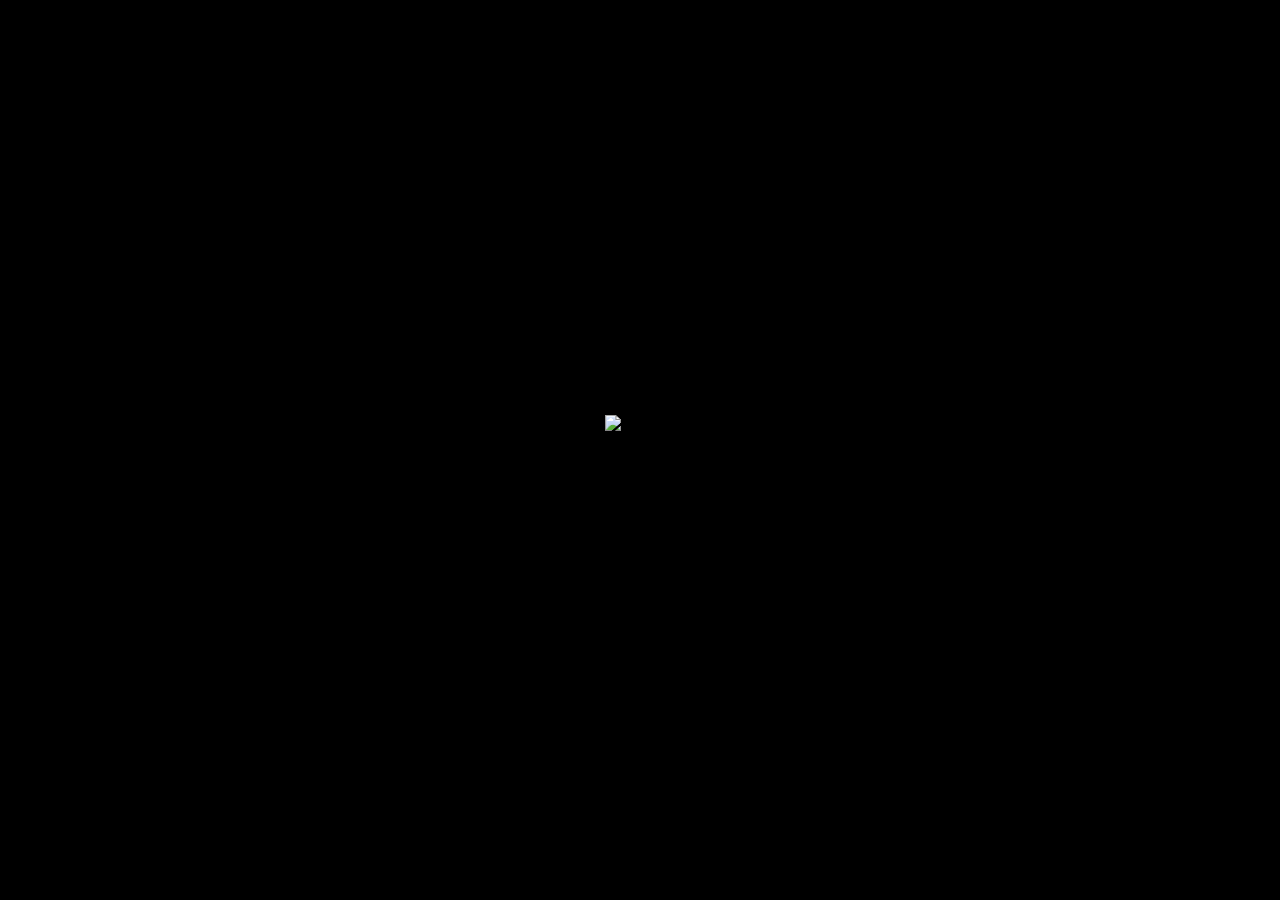
==== index.html @ 04a126ed "Add files via upload" ====
<!DOCTYPE html>
<html>
  <head>
    <meta charset="UTF-8" />
    <meta http-equiv="X-UA-Compatible" content="IE=edge" />
    <meta name="viewport" content="width=device-width, initial-scale=1.0" />
    <title>Event landing page | home</title>
    <link rel="stylesheet" href="background.css">
    <link rel="stylesheet" href="loader.css">
    <link rel="icon" type="image/x-icon" href="#">
    <script src="loaderjs.jss"></script>
  </head>
  <body>
    
<div id="loader" class="center">
  <img src="https://d8it4huxumps7.cloudfront.net/uploads/images/150x150/636e24bd7d2eb_icon_transparent_png-min.png">
</div> 

<div class="navbar">
  <nav></nav>
</div>
  </body>
</html>
---- background.css ----
html,
body {
  height: 100%;
}

*,
*:before,
*:after {
  box-sizing: border-box;
}

body {
  height: 100%;
  margin: 0;
  padding: 0;
  background-image: url(https://solarscroller.rhettforbes.com/img/stars.jpg);
  background-repeat: repeat;
  background-color: #000;
  overflow: hidden;
  animation: sky 82s linear infinite;
}
@keyframes sky {
50% {
    background-position: 600px 300px;
  }
  100% {
    background-position: 1200px 150px;
  }
}
---- loader.css ----
#loader {
   
    width: 70px;
    height: 70px;
    animation: spin 1s linear infinite;
}
  
@keyframes spin {
    0% {
        transform: scale(1, 1);
      }
      55% {
        transform: scale(1.2, 1.2);
      }
      100% {
        transform: scale(1, 1);
      }
}
  
.center {
    position: absolute;
    top: 0;
    bottom: 0;
    left: 0;
    right: 0;
    margin: auto;
}
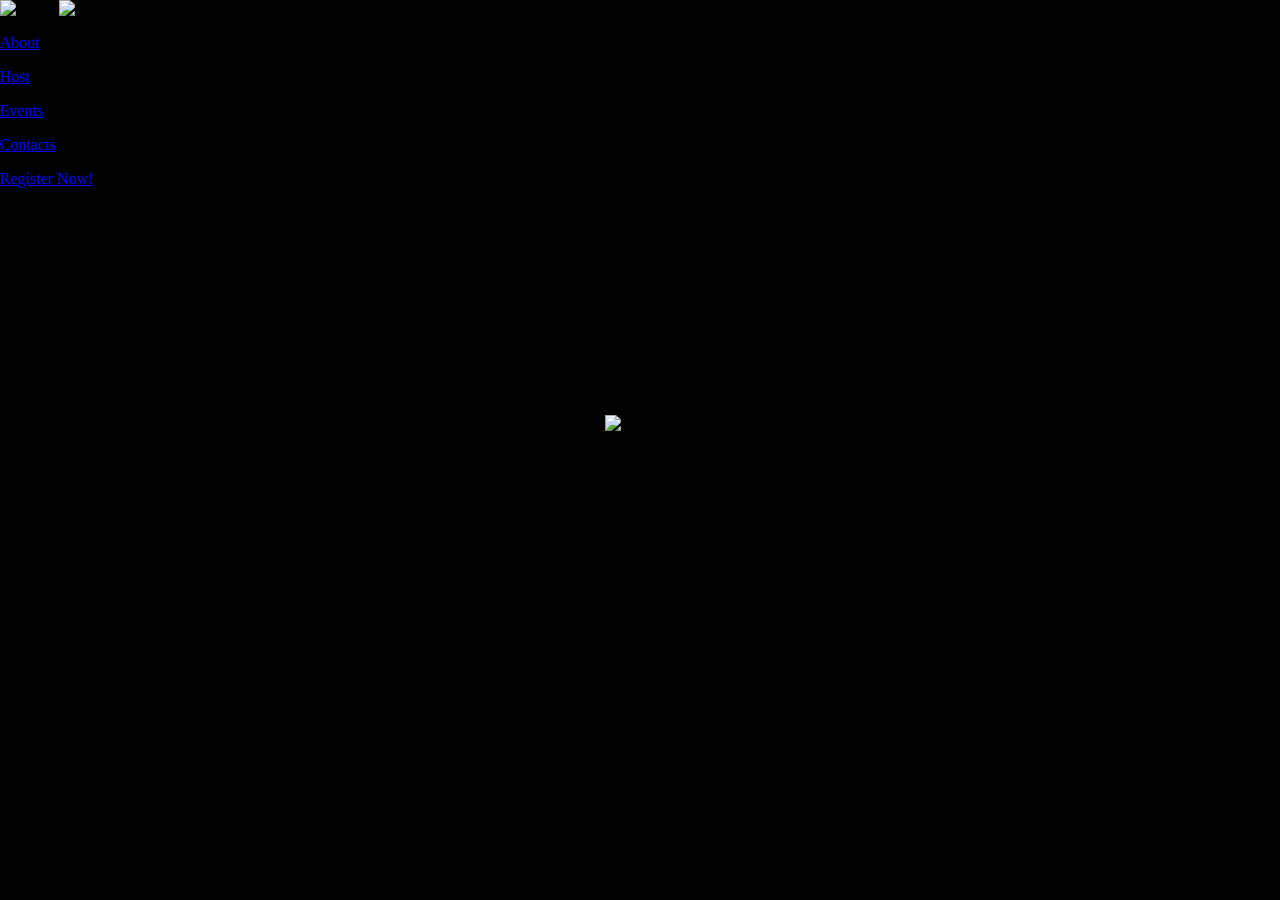
==== commit 3637e233: "Update index.html" ====
--- a/index.html
+++ b/index.html
@@ -8,16 +8,23 @@
     <link rel="stylesheet" href="background.css">
     <link rel="stylesheet" href="loader.css">
     <link rel="icon" type="image/x-icon" href="#">
-    <script src="loaderjs.jss"></script>
+    <link rel="stylesheet" href="style.css">
+    <script src="loaderjs.js"></script>
   </head>
   <body>
-    
 <div id="loader" class="center">
   <img src="https://d8it4huxumps7.cloudfront.net/uploads/images/150x150/636e24bd7d2eb_icon_transparent_png-min.png">
 </div> 
-
 <div class="navbar">
-  <nav></nav>
+  <nav>
+    <img src="https://hackathoniiitbh.github.io/enyugma2022/assets/images/Indian_Institute_of_Information_Technology,_Bhagalpur_logo.png" alt="Home" width="120px" height="120px">
+    <img src="https://hackathoniiitbh.github.io/enyugma2022/assets/images/logo_enyugma.png" alt="Fest logo" width="120px" height="120px">
+    <a href="#about"><p> About</p></a>
+    <a href="https://www.iiitbh.ac.in/" target="_blank"><p>Host</p></a>
+    <a href="#event"><p>Events</p></a>
+    <a href="#contacts"><p>Contacts</p></a>
+    <a href="#registernow"><p>Register Now!</p></a>
+  </nav>
 </div>
   </body>
-</html>+</html>
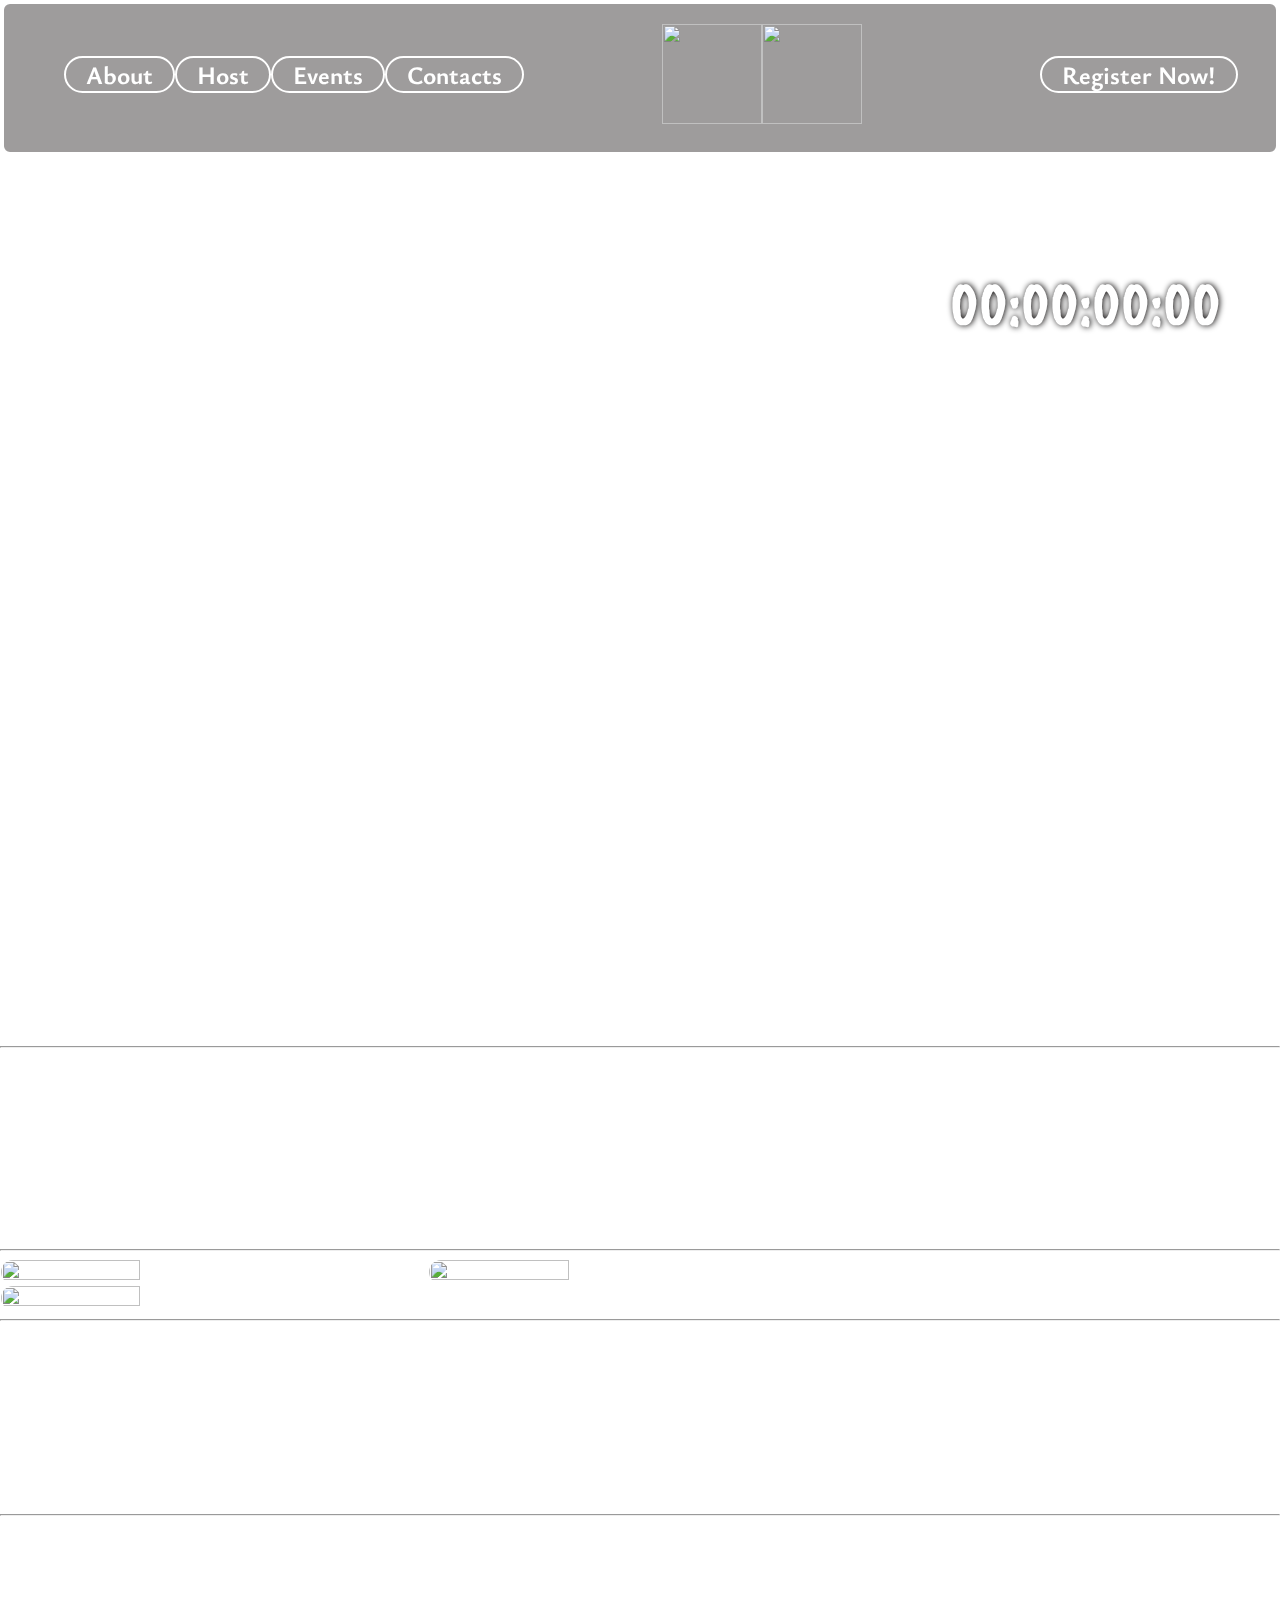
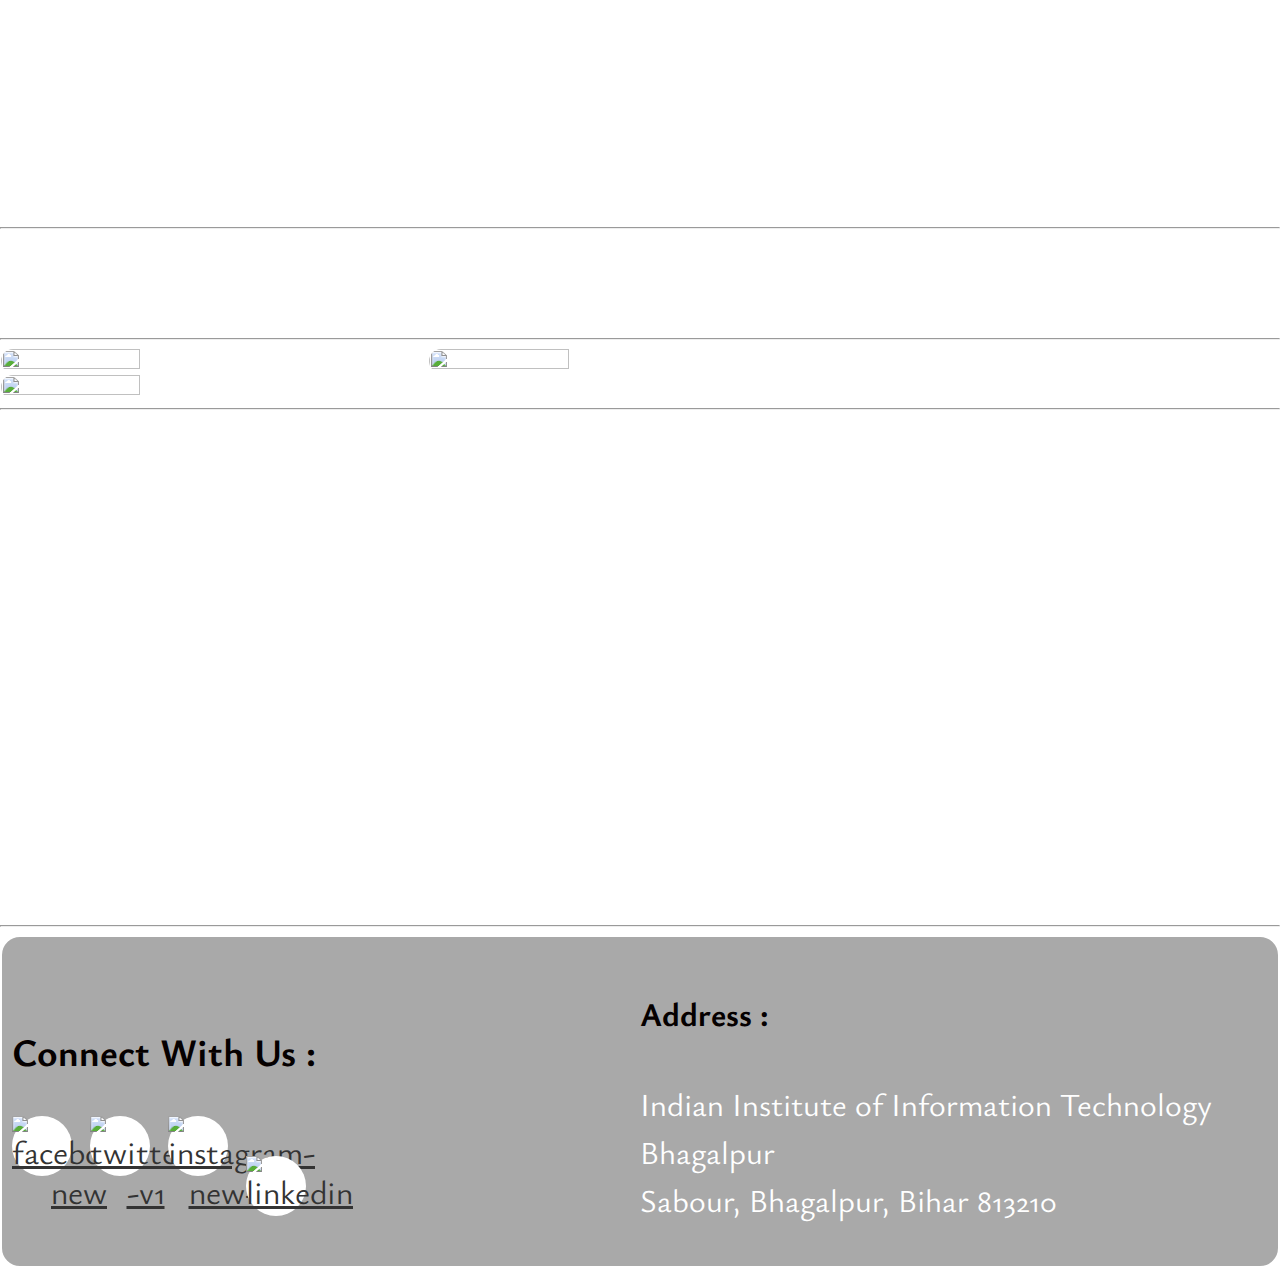
==== commit d05241d0: "Add files via upload" ====
--- a/index.html
+++ b/index.html
@@ -4,27 +4,152 @@
     <meta charset="UTF-8" />
     <meta http-equiv="X-UA-Compatible" content="IE=edge" />
     <meta name="viewport" content="width=device-width, initial-scale=1.0" />
-    <title>Event landing page | home</title>
+    <title>Enyugma'23 | home</title>
     <link rel="stylesheet" href="background.css">
-    <link rel="stylesheet" href="loader.css">
-    <link rel="icon" type="image/x-icon" href="#">
+    <link rel="icon" type="image/x-icon" href="./assets/images/logo_enyugma.png">
     <link rel="stylesheet" href="style.css">
-    <script src="loaderjs.js"></script>
+
+    <script src="main.js"></script>
+    <link rel="preconnect" href="https://fonts.googleapis.com">
+    <link rel="preconnect" href="https://fonts.gstatic.com" crossorigin>
+    <link href="https://fonts.googleapis.com/css2?family=Fredericka+the+Great&display=swap" rel="stylesheet">
+    <link href="https://fonts.googleapis.com/css2?family=Ysabeau:wght@500&display=swap" rel="stylesheet">
+    <link href="https://fonts.googleapis.com/css2?family=Caveat+Brush&family=Cookie&display=swap" rel="stylesheet">
   </head>
   <body>
-<div id="loader" class="center">
-  <img src="https://d8it4huxumps7.cloudfront.net/uploads/images/150x150/636e24bd7d2eb_icon_transparent_png-min.png">
-</div> 
-<div class="navbar">
-  <nav>
-    <img src="https://hackathoniiitbh.github.io/enyugma2022/assets/images/Indian_Institute_of_Information_Technology,_Bhagalpur_logo.png" alt="Home" width="120px" height="120px">
-    <img src="https://hackathoniiitbh.github.io/enyugma2022/assets/images/logo_enyugma.png" alt="Fest logo" width="120px" height="120px">
-    <a href="#about"><p> About</p></a>
-    <a href="https://www.iiitbh.ac.in/" target="_blank"><p>Host</p></a>
-    <a href="#event"><p>Events</p></a>
-    <a href="#contacts"><p>Contacts</p></a>
-    <a href="#registernow"><p>Register Now!</p></a>
-  </nav>
+  <div class="background-image"></div>
+  <div class="content">
+  <header class="container">
+    <nav class="flex space-between">
+        <div class ="left flex item-center">
+        <ul class="flex bold">
+          <li><a href="#about">About</a></li>
+          <li><a href="https://www.iiitbh.ac.in/">Host</a></li>
+          <li><a href="#events">Events</a></li>
+          <li><a href="#contacts">Contacts</a></li>
+        </ul>
+        </div>
+        <div class="right flex item-center">
+          <img src="https://raw.githubusercontent.com/amanbind898/hash/a15233a3f26b8bda099e085216d54ba786e91930/Indian_Institute_of_Information_Technology%2C_Bhagalpur_logo.png" alt="" width="100px" height="100px">
+
+          <img src="https://raw.githubusercontent.com/amanbind898/hash/a15233a3f26b8bda099e085216d54ba786e91930/logo_enyugma_cropped.png" alt="" width="100px" height="100px">
+        </div>
+        <div class="right flex item-center">
+         
+          
+         <ul class="flex bold">
+        <li><a href="reg.html" target="_blank">Register Now!</a></li>
+           </ul>
+          </div>
+    </nav>
+  
+    </header>
+  <!-- <div class="Homepic">
+    <img src="https://hackathoniiitbh.github.io/enyugma2022/assets/images/enyugmaArt2.png" alt="" width="50%">
+    <div class="cdtimer">
+       <div id="countdown"> 00:00:00:00</div>
+    </div>
+  </div> -->
+  <div class="parent-div">
+    <div class="child-div image-container">
+      <img src="https://hackathoniiitbh.github.io/enyugma2022/assets/images/enyugmaArt2.png" alt="">
+    </div>
+    <div class="child-div timer-container">
+     <h5>Coming Soon ! !</h5>
+        <div id="countdown"> 00:00:00:00</div>
+    </div>
 </div>
-  </body>
+  <section id="about">
+    <div class="about">
+      <h2>ENYUGMA'23</h2>
+      <p>
+        We are glad to share that our college, Indian Institute of Information Technology, Bhagalpur (IIIT Bhagalpur) is organising the third edition of its Techno-Cultural-eSports Fest, Enyugma. This will be a national-level festival with a huge range of Techno-Cultural Events organised in a span of 3 days from 14-16th June 2023. Where people from round the country will be showcasing there skills.     
+      </p>
+      <p>
+        The Festival sports various Opportunities to win exciting prizes and goodies in various Events. a few of which are:
+      </p>
+      <ul type="round">
+        <li>Hackathon, Bit by Bit</li>
+        <li>Short Coding Contest, Code Ignite</li>
+        <li>Long Coding Contest, Encodeyugma</li>
+        <li>Debate Workshop and Competition, Knock Out</li>
+        <li>Instrumental Music Competition, Cadence</li>
+        <li>Solo Dance Competition, Groove</li>
+        <li>Vocal Music Competition, Euphony</li>
+        <li>E-Sports, BGMI, Clash of Clans</li>
+      </ul>
+  </section>
+
+  <section id="event">
+    <div class="events">
+
+    </div>
+  </section>
+  <hr>
+  <section id="events">
+    <div class="event">
+      <h1>Techno-Cultural Events</h1>
+      <h2>Technical Events</h2>
+      <hr>
+      <img src="https://images.unsplash.com/photo-1461749280684-dccba630e2f6?ixlib=rb-4.0.3&ixid=MnwxMjA3fDB8MHxzZWFyY2h8Mnx8Y29kaW5nfGVufDB8fDB8fA%3D%3D&w=1000&q=80" alt="" width="33%" height="50%">
+      <img src="https://media.istockphoto.com/id/1224500457/photo/programming-code-abstract-technology-background-of-software-developer-and-computer-script.jpg?s=612x612&w=0&k=20&c=nHMypkMTU1HUUW85Zt0Ff7MDbq17n0eVeXaoM9Knt4Q=" alt="" width="33%" height="50%">
+      <!-- <img src="https://assets.entrepreneur.com/content/3x2/2000/20160628101609-Coding.jpeg" alt="" width="33%" height="50%> -->
+      <img src="https://assets.entrepreneur.com/content/3x2/2000/20160628101609-Coding.jpeg" alt="" width="33%" height="50%">
+      <hr>
+      <p>
+        "Steve Jobs, the late co-founder of Apple, famously said that everyone should learn a computer language because “it teaches you how to think.” Jobs went further, saying that he views computer science as a “liberal art;” one that should be part of every education."
+      </p>
+      <hr>
+      <p>
+        Here, we the Technical club of IIIT Bhagalpur present the technical aspect of our fest. We are managing the events with the best services possible. The list of competitions include:
+      </p>
+      <ul type="round">
+        <li>Hackathon, Bit by Bit</li>
+        <li>Short Coding Contest, Code Ignite</li>
+        <li>Long Coding Contest, Encodeyugma</li>
+      </ul>
+      <hr>
+      <h2>Cultural Events</h2>
+      <hr>
+      <img src="https://cdn.pixabay.com/photo/2020/06/11/05/57/dance-5285354_960_720.jpg" alt="" width="33%" height="50%">
+      <img src="https://thumbs.dreamstime.com/b/poetry-word-cloud-vintage-paper-old-yellow-brown-stains-book-62475791.jpg" alt="" width="33%" height="50%">
+      <img src="https://vocalist.org.uk/wp-content/uploads/2021/11/singing-styles.jpg" alt="" width="33%" height="50%">
+      <hr>
+      <p>
+        "Cultural activities provide the chance to develop skills beyond reading and writing. They help students acquire new skills that can be applied to their lives, such as leadership, teamwork, collaboration, and problem-solving, which prepare them for school life."
+      </p>
+      <p>
+        Here, we the Cultural club of IIIT Bhagalpur present the cultural aspect of our fest. We are managing the events with the best services possible. The list of competitions include:
+      </p>
+      <ul type="round">
+        <li>Debate Workshop and Competition, Knock Out</li>
+        <li>Instrumental Music Competition, Cadence</li>
+        <li>Solo Dance Competition, Groove</li>
+        <li>Vocal Music Competition, Euphony</li>
+      </ul>
+      <hr>
+    </div>
+  </section>
+  </div>
+
+
+<section id="contacts">
+  <footer class="footer">
+    <div class="footer-left">
+     <ul class="social-links">
+       <h3>Connect With Us :</h3>
+        <li><a href="https://www.facebook.com/people/Enyugma_iiitbh/100079834659613/" target="_blank"><img width="60" height="60" src="https://img.icons8.com/color/48/facebook-new.png" alt="facebook-new"/><i class="fab fa-facebook-f"></i></a></li>
+        <li><a href="https://twitter.com/enyugma_iiitbh?lang=en" target="_blank"><img width="60" height="60" src="https://img.icons8.com/color/48/twitter--v1.png" alt="twitter--v1"/><i class="fab fa-twitter"></i></a></li>
+        <li><a href="https://www.instagram.com/enyugma_iiitbh/?hl=en" target="_blank"><img width="60" height="60" src="https://img.icons8.com/color/48/instagram-new--v1.png" alt="instagram-new--v1"/><i class="fab fa-instagram"></i></a></li>
+        <li><a href="https://in.linkedin.com/company/enyugma-iiitbh?original_referer=https%3A%2F%2Fwww.google.com%2F" target="_blank"><img width="60" height="60" src="https://img.icons8.com/color/48/linkedin.png" alt="linkedin"/><i class="fab fa-linkedin-in"></i></a></li>
+      </ul>
+    </div>
+    <div class="footer-right">
+      <h4>Address :</h4>
+      <p>Indian Institute of Information Technology Bhagalpur<br>Sabour, Bhagalpur, Bihar 813210</p>
+    </div>
+  </footer>
+</section>
+</div>
+</body>
 </html>
--- a/style.css
+++ b/style.css
@@ -0,0 +1,267 @@
+
+html,body {
+  scroll-behavior: smooth;
+  height:100%;
+  margin: 0;
+  padding: 0;
+}
+.background-image{
+    background-image: url("https://cdn.pixabay.com/photo/2020/07/22/01/41/universe-5427747_960_720.jpg");
+    /* Full height */
+  /* Center and scale the image nicely */
+  top: 0;
+  left: 0;
+  position: fixed;
+  width: 100%;
+  height: 100%;
+  background-size: cover;
+  background-position: center;
+  z-index:-1;
+}
+.content{
+  position:relative;
+  z-index:1;
+}
+
+
+@media screen and (prefers-reduced-motion: reduce ){
+  html{
+      scroll-behavior: smooth;
+  }
+}
+
+.about {
+  padding-left:20px;
+  padding-right:20px;
+}
+
+.about p{
+  color: white;
+  font-size: x-large;
+  font-family: 'Ysabeau', sans-serif;
+}
+
+.about li{
+  color: white;
+  font-size: x-large;
+  font-family: 'Ysabeau', sans-serif;
+}
+
+.about h2{
+  text-decoration: underline;
+  font-family: 'Fredericka the Great', cursive;
+  font-size: 60px;
+  text-align: center;
+  color: white;
+}
+  
+  .container{
+      padding: 20px;
+      margin: auto;
+     padding-right: 3vw;
+  
+  }
+
+  nav ul li{
+      text-decoration: none;
+      list-style: none;
+      opacity: 100%;
+      padding: 0 20px;
+      font-size: 25px;
+      border: 2px solid white;
+      border-radius: 50px;
+      font-family:'Ysabeau', sans-serif ;
+      color: white;
+  
+  }
+
+  nav ul li a{
+      text-decoration: none;
+      color: white;
+  }
+
+  nav ul li a:hover{
+      color: yellow;
+  }
+  
+  header{
+      position: sticky;
+      top:0;
+      background-color: rgba(24, 20, 20, 0.421);
+      height: 12vh;
+      border: 4px solid white;
+      border-radius: 10px;
+  
+  
+  }
+.container li{
+  opacity: 1;
+}
+  .flex{
+      display: flex;
+  }
+  .bold{
+      font-weight: bold;
+  }
+  .item-center{
+      align-items: center;
+  }
+  .justify-center{
+      justify-content: center;
+  }
+  .space-between{
+      justify-content: space-between;
+  }
+  .mx-2{
+      margin-left: 15px;
+      margin-right: 12px;
+  }
+  .footer {
+      max-width: auto;
+      margin: 0 auto;
+    }
+    
+    .footer {
+       display: flex;
+        justify-content: space-between;
+        align-items: center;
+        background-color: darkgray;
+        border: 2px solid white;
+        border-radius: 20px;
+        padding: 10px;
+      font-family:'Ysabeau', sans-serif;
+    }
+    
+    .footer-left, .footer-right {
+      width: 50%;
+    }
+    
+    .footer-left p, .footer-right p {
+      color: #ffffff;
+      font-size: 32px;
+      line-height: 1.5;
+    }
+    .footer-left , .footer-right  {
+      font-size: 33px;
+      color: rgb(5, 0, 0);
+    }
+    .social-links {
+      list-style: none;
+      margin: 0;
+      padding: 0;
+    }
+    
+    .social-links li {
+      display: inline-block;
+      margin-right: 10px;
+    }
+    
+    .social-links li:last-child {
+      margin-right: 0;
+    }
+    
+    .social-links a {
+      display: block;
+      width: 60px;
+      height: 60px;
+      line-height: 40px;
+      border-radius: 50%;
+      background-color: #fff;
+      text-align: center;
+      color: #333;
+      transition: all 0.3s ease;
+    }
+    
+    .social-links a:hover {
+      background-color: #010203;
+      color: #fff;
+    }
+
+    .event {
+      color: white;
+    }
+
+    .event h1{
+      font-size: 48px;
+      text-align: center;
+      text-decoration: underline;
+      font-family: 'Fredericka the Great', cursive;
+    }
+
+    .event h2{
+      font-size: 38px;
+      text-align: center;
+      text-decoration: underline;
+      font-family: 'Fredericka the Great', cursive;
+    }
+
+    .event p{
+      color: white;
+      font-size: 32px;
+      font-family:'Ysabeau', sans-serif ;
+    }
+
+    .event ul{
+      color: white;
+      font-size: 32px;
+      font-family:'Ysabeau', sans-serif ;
+    }
+
+    .event img{
+      border: solid white 1px;
+      border-radius: 20px;
+      transition: 0.3s all ease-in-out;
+    }
+    .event img:hover{
+    transform: scale(1.1);
+    }
+
+    .flexbold a:hover{
+      color:yellow;
+    }
+    /*image and  countdown timer */
+     /* Set the parent div to fill the entire height and width */
+  .parent-div {
+    display: flex;
+    height: 100%;
+}
+
+/* Set each child div to occupy half of the width */
+.child-div {
+    flex: 1;
+    height: 100%;
+}
+
+/* Adjust styles as needed */
+.image-container {
+    display: flex;
+    
+     
+}
+
+.image-container img {
+    max-width: 100%;
+    max-height: 70%;
+}
+
+.timer-container {
+    display: flex;
+    align-items: center;
+    justify-content: center;
+    font-size: 64px;
+    font-family: 'Cookie', cursive;
+    color: #ffffff;
+  /* padding-bottom: 135px;*/
+} 
+    #countdown {
+      border: #ffffff solid 2px;
+      border-radius: 70px;
+      font-size: 64px;
+      font-family: 'Caveat Brush', cursive;
+     
+      padding: 20px 20px 10px 10px; 
+      margin-top: 50px;
+      color: #ffffff;
+      text-shadow: 1px 0px 6px #040000;
+    }
+    
